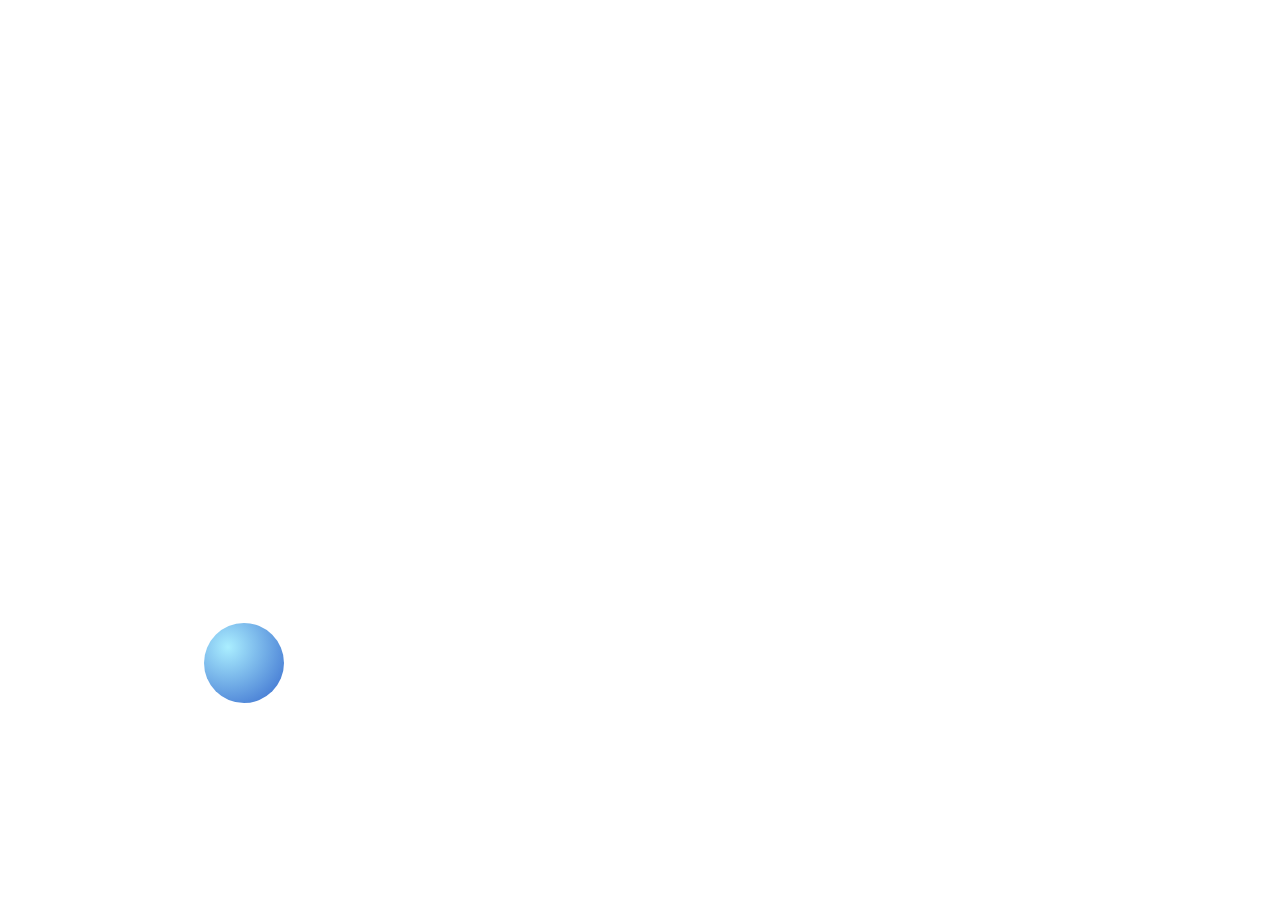
==== index.html @ 3804aa6a "Update index.html" ====
<!-- ✅ Полный index.html с поддержкой пузырей, заданий, фидбека, эффектов, и кастомизации -->
<html>
<head>
  <meta charset="UTF-8">
  <style>
    html, body {
      margin: 0;
      padding: 0;
      width: 100%;
      height: 100%;
      overflow: hidden;
      background: transparent;
    }
    .task-box, .feedback-box {
      position: absolute;
      top: 50%;
      left: 50%;
      transform: translate(-50%, -50%);
      padding: 20px;
      font-size: 32px;
      text-align: center;
      z-index: 999;
    }
    .glass {
      background: linear-gradient(to bottom, rgba(255,255,255,0.25), rgba(255,255,255,0.05));
      backdrop-filter: blur(6px);
      border: 1px solid rgba(255,255,255,0.3);
      box-shadow: inset 0 1px 2px rgba(255,255,255,0.5), 0 4px 8px rgba(0,0,0,0.2);
    }
    .border {
      border: 2px solid;
    }
    .neon {
      box-shadow: 0 0 6px currentColor, 0 0 12px currentColor, 0 0 20px currentColor;
    }
    .bubble {
      position: absolute;
      border-radius: 50%;
      pointer-events: auto;
      cursor: pointer;
      transition: transform 0.2s;
    }
    .sparkle {
      position: absolute;
      width: 6px;
      height: 6px;
      background: white;
      border-radius: 50%;
      opacity: 0.8;
      animation: sparkle 0.5s ease-out forwards;
    }
    @keyframes sparkle {
      0% { transform: scale(1); opacity: 1; }
      100% { transform: scale(2); opacity: 0; }
    }
  </style>
</head>
<body>
  <div id="task" class="task-box" style="display: none"></div>
  <div id="feedback" class="feedback-box" style="display: none"></div>

  <script>
    const urlParams = new URLSearchParams(window.location.search);

    const glassTask = urlParams.get("glassTask") === "true";
    const glassFeedback = urlParams.get("glassFeedback") === "true";
    const borderTask = urlParams.get("borderTask") === "true";
    const borderColorTask = urlParams.get("borderColorTask") || "#00ffff";
    const borderNeonTask = urlParams.get("borderNeonTask") === "true";
    const borderFeedback = urlParams.get("borderFeedback") === "true";
    const borderColorFeedback = urlParams.get("borderColorFeedback") || "#ff00ff";
    const borderNeonFeedback = urlParams.get("borderNeonFeedback") === "true";
    const borderRadius = urlParams.get("borderRadius") || "16";
    const noFeedbackText = urlParams.get("noFeedbackText") === "true";
    const bubbleImage = urlParams.get("bubbleImage");
    const feedbackImage = urlParams.get("feedbackImage");

    const tasks = (urlParams.get("tasks") || "Task 1\nTask 2\nTask 3").split("%0A");
    let currentTask = 0;

    const taskBox = document.getElementById("task");
    const feedbackBox = document.getElementById("feedback");

    if (glassTask) taskBox.classList.add("glass");
    if (glassFeedback) feedbackBox.classList.add("glass");

    if (borderTask) {
      taskBox.classList.add("border");
      taskBox.style.borderColor = borderColorTask;
      if (borderNeonTask) {
        taskBox.classList.add("neon");
        taskBox.style.color = borderColorTask;
      }
    }
    if (borderFeedback) {
      feedbackBox.classList.add("border");
      feedbackBox.style.borderColor = borderColorFeedback;
      if (borderNeonFeedback) {
        feedbackBox.classList.add("neon");
        feedbackBox.style.color = borderColorFeedback;
      }
    }
    taskBox.style.borderRadius = `${borderRadius}px`;
    feedbackBox.style.borderRadius = `${borderRadius}px`;

    function createSparkle(x, y) {
      const sparkle = document.createElement("div");
      sparkle.className = "sparkle";
      sparkle.style.left = `${x}px`;
      sparkle.style.top = `${y}px`;
      document.body.appendChild(sparkle);
      setTimeout(() => sparkle.remove(), 500);
    }

    function createBubble(x, y) {
      const bubble = document.createElement("div");
      bubble.className = "bubble";
      bubble.style.width = "80px";
      bubble.style.height = "80px";
      bubble.style.left = `${x}px`;
      bubble.style.top = `${y}px`;
      if (bubbleImage) {
        bubble.style.background = `url('${decodeURIComponent(bubbleImage)}') center/cover`;
      } else {
        bubble.style.background = "radial-gradient(circle at 30% 30%, #aef, #36c)";
      }

      bubble.addEventListener("click", (e) => {
        bubble.remove();
        for (let i = 0; i < 10; i++) {
          createSparkle(e.clientX + Math.random()*20 - 10, e.clientY + Math.random()*20 - 10);
        }
        showTask();
      });
      document.body.appendChild(bubble);
    }

    function showTask() {
      if (currentTask >= tasks.length) {
        showFeedback();
        return;
      }
      taskBox.innerText = decodeURIComponent(tasks[currentTask]);
      taskBox.style.display = "block";
      currentTask++;

      taskBox.onclick = () => {
        taskBox.style.display = "none";
        createBubble(Math.random() * window.innerWidth * 0.8 + 50, Math.random() * window.innerHeight * 0.8 + 50);
      };
    }

    function showFeedback() {
      if (!noFeedbackText) {
        feedbackBox.innerText = decodeURIComponent(urlParams.get("feedback") || "Well done!");
      }
      feedbackBox.style.display = "block";
      if (feedbackImage) {
        feedbackBox.style.background = `url('${decodeURIComponent(feedbackImage)}') center/contain no-repeat`;
      }
      feedbackBox.onclick = (e) => {
        for (let i = 0; i < 15; i++) {
          createSparkle(e.clientX + Math.random()*30 - 15, e.clientY + Math.random()*30 - 15);
        }
      };
    }

    for (let i = 0; i < tasks.length; i++) {
      createBubble(Math.random() * window.innerWidth * 0.8 + 50, Math.random() * window.innerHeight * 0.8 + 50);
    }
  </script>
</body>
</html>
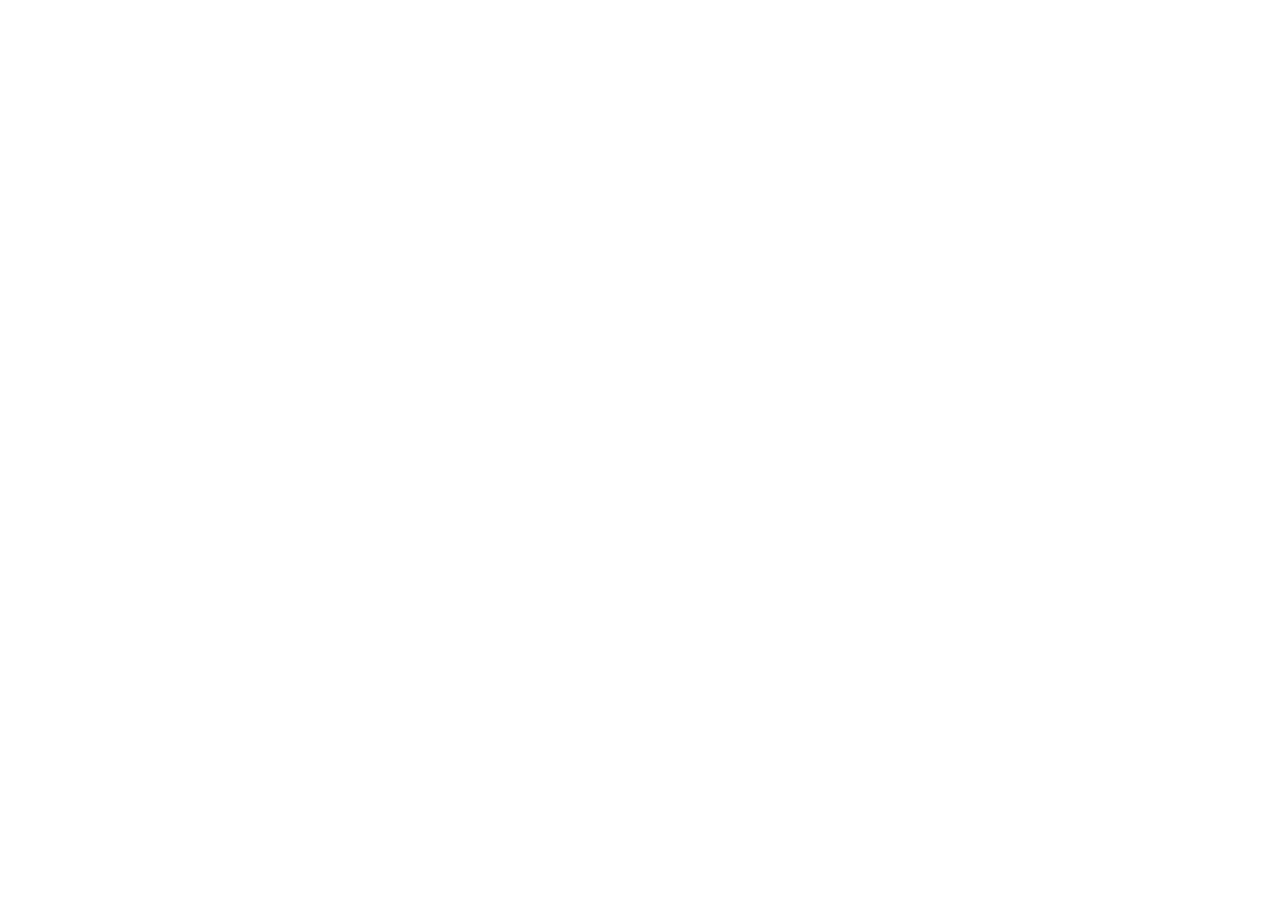
==== commit 9aac51b7: "Update index.html" ====
--- a/index.html
+++ b/index.html
@@ -1,4 +1,4 @@
-<!-- ✅ Полный index.html с поддержкой пузырей, заданий, фидбека, эффектов, и кастомизации -->
+<!-- ✅ Полный index.html с поддержкой новых параметров: рамка, неон, стекло, скругление -->
 <html>
 <head>
   <meta charset="UTF-8">
@@ -11,163 +11,106 @@
       overflow: hidden;
       background: transparent;
     }
-    .task-box, .feedback-box {
+    #taskBox, #feedbackBox {
       position: absolute;
       top: 50%;
       left: 50%;
       transform: translate(-50%, -50%);
+      max-width: 80%;
+      text-align: center;
       padding: 20px;
-      font-size: 32px;
-      text-align: center;
-      z-index: 999;
+      display: none;
+      z-index: 10;
     }
     .glass {
-      background: linear-gradient(to bottom, rgba(255,255,255,0.25), rgba(255,255,255,0.05));
-      backdrop-filter: blur(6px);
-      border: 1px solid rgba(255,255,255,0.3);
-      box-shadow: inset 0 1px 2px rgba(255,255,255,0.5), 0 4px 8px rgba(0,0,0,0.2);
-    }
-    .border {
-      border: 2px solid;
-    }
-    .neon {
-      box-shadow: 0 0 6px currentColor, 0 0 12px currentColor, 0 0 20px currentColor;
-    }
-    .bubble {
-      position: absolute;
-      border-radius: 50%;
-      pointer-events: auto;
-      cursor: pointer;
-      transition: transform 0.2s;
-    }
-    .sparkle {
-      position: absolute;
-      width: 6px;
-      height: 6px;
-      background: white;
-      border-radius: 50%;
-      opacity: 0.8;
-      animation: sparkle 0.5s ease-out forwards;
-    }
-    @keyframes sparkle {
-      0% { transform: scale(1); opacity: 1; }
-      100% { transform: scale(2); opacity: 0; }
+      background: rgba(255, 255, 255, 0.1);
+      backdrop-filter: blur(10px);
     }
   </style>
 </head>
 <body>
-  <div id="task" class="task-box" style="display: none"></div>
-  <div id="feedback" class="feedback-box" style="display: none"></div>
+  <div id="taskBox"></div>
+  <div id="feedbackBox"></div>
 
   <script>
     const urlParams = new URLSearchParams(window.location.search);
 
+    const tasks = (urlParams.get("tasks") || "").split("\n");
+    const feedbackText = urlParams.get("feedback") || "Good job!";
+    const feedbackImage = urlParams.get("feedbackImage") || "";
+    const noFeedbackText = urlParams.get("noFeedbackText") === "true";
+
+    const taskBox = document.getElementById("taskBox");
+    const feedbackBox = document.getElementById("feedbackBox");
+
+    const taskFont = urlParams.get("taskFont") || "sans-serif";
+    const taskFontSize = urlParams.get("taskFontSize") || 36;
+    const taskTextColor = urlParams.get("taskTextColor") || "#fff";
     const glassTask = urlParams.get("glassTask") === "true";
-    const glassFeedback = urlParams.get("glassFeedback") === "true";
     const borderTask = urlParams.get("borderTask") === "true";
     const borderColorTask = urlParams.get("borderColorTask") || "#00ffff";
     const borderNeonTask = urlParams.get("borderNeonTask") === "true";
+    const neonColorTask = urlParams.get("neonColorTask") || "#00ffff";
+
+    const feedbackFont = urlParams.get("feedbackFont") || "sans-serif";
+    const feedbackFontSize = urlParams.get("feedbackFontSize") || 36;
+    const feedbackTextColor = urlParams.get("feedbackTextColor") || "#fff";
+    const glassFeedback = urlParams.get("glassFeedback") === "true";
     const borderFeedback = urlParams.get("borderFeedback") === "true";
     const borderColorFeedback = urlParams.get("borderColorFeedback") || "#ff00ff";
     const borderNeonFeedback = urlParams.get("borderNeonFeedback") === "true";
-    const borderRadius = urlParams.get("borderRadius") || "16";
-    const noFeedbackText = urlParams.get("noFeedbackText") === "true";
-    const bubbleImage = urlParams.get("bubbleImage");
-    const feedbackImage = urlParams.get("feedbackImage");
+    const neonColorFeedback = urlParams.get("neonColorFeedback") || "#ff00ff";
 
-    const tasks = (urlParams.get("tasks") || "Task 1\nTask 2\nTask 3").split("%0A");
-    let currentTask = 0;
+    const borderRadius = urlParams.get("borderRadius") || 16;
 
-    const taskBox = document.getElementById("task");
-    const feedbackBox = document.getElementById("feedback");
-
-    if (glassTask) taskBox.classList.add("glass");
-    if (glassFeedback) feedbackBox.classList.add("glass");
-
-    if (borderTask) {
-      taskBox.classList.add("border");
-      taskBox.style.borderColor = borderColorTask;
-      if (borderNeonTask) {
-        taskBox.classList.add("neon");
-        taskBox.style.color = borderColorTask;
+    function applyStyles(box, font, fontSize, textColor, glass, border, borderColor, neon, neonColor) {
+      box.style.fontFamily = font;
+      box.style.fontSize = fontSize + "px";
+      box.style.color = textColor;
+      box.style.borderRadius = borderRadius + "px";
+      if (glass) box.classList.add("glass");
+      if (border) box.style.border = `2px solid ${borderColor}`;
+      if (neon) {
+        box.style.boxShadow = `0 0 12px ${neonColor}, 0 0 20px ${neonColor}`;
       }
     }
-    if (borderFeedback) {
-      feedbackBox.classList.add("border");
-      feedbackBox.style.borderColor = borderColorFeedback;
-      if (borderNeonFeedback) {
-        feedbackBox.classList.add("neon");
-        feedbackBox.style.color = borderColorFeedback;
-      }
-    }
-    taskBox.style.borderRadius = `${borderRadius}px`;
-    feedbackBox.style.borderRadius = `${borderRadius}px`;
 
-    function createSparkle(x, y) {
-      const sparkle = document.createElement("div");
-      sparkle.className = "sparkle";
-      sparkle.style.left = `${x}px`;
-      sparkle.style.top = `${y}px`;
-      document.body.appendChild(sparkle);
-      setTimeout(() => sparkle.remove(), 500);
-    }
-
-    function createBubble(x, y) {
-      const bubble = document.createElement("div");
-      bubble.className = "bubble";
-      bubble.style.width = "80px";
-      bubble.style.height = "80px";
-      bubble.style.left = `${x}px`;
-      bubble.style.top = `${y}px`;
-      if (bubbleImage) {
-        bubble.style.background = `url('${decodeURIComponent(bubbleImage)}') center/cover`;
-      } else {
-        bubble.style.background = "radial-gradient(circle at 30% 30%, #aef, #36c)";
-      }
-
-      bubble.addEventListener("click", (e) => {
-        bubble.remove();
-        for (let i = 0; i < 10; i++) {
-          createSparkle(e.clientX + Math.random()*20 - 10, e.clientY + Math.random()*20 - 10);
-        }
-        showTask();
-      });
-      document.body.appendChild(bubble);
-    }
-
+    // Показ задания
+    let currentTask = 0;
     function showTask() {
       if (currentTask >= tasks.length) {
         showFeedback();
         return;
       }
-      taskBox.innerText = decodeURIComponent(tasks[currentTask]);
+      taskBox.innerHTML = tasks[currentTask];
       taskBox.style.display = "block";
+      feedbackBox.style.display = "none";
       currentTask++;
-
-      taskBox.onclick = () => {
-        taskBox.style.display = "none";
-        createBubble(Math.random() * window.innerWidth * 0.8 + 50, Math.random() * window.innerHeight * 0.8 + 50);
-      };
     }
 
+    // Показ фидбека
     function showFeedback() {
+      taskBox.style.display = "none";
+      feedbackBox.innerHTML = "";
       if (!noFeedbackText) {
-        feedbackBox.innerText = decodeURIComponent(urlParams.get("feedback") || "Well done!");
+        const text = document.createElement("div");
+        text.textContent = feedbackText;
+        feedbackBox.appendChild(text);
+      }
+      if (feedbackImage) {
+        const img = document.createElement("img");
+        img.src = feedbackImage;
+        img.style.maxWidth = "100%";
+        feedbackBox.appendChild(img);
       }
       feedbackBox.style.display = "block";
-      if (feedbackImage) {
-        feedbackBox.style.background = `url('${decodeURIComponent(feedbackImage)}') center/contain no-repeat`;
-      }
-      feedbackBox.onclick = (e) => {
-        for (let i = 0; i < 15; i++) {
-          createSparkle(e.clientX + Math.random()*30 - 15, e.clientY + Math.random()*30 - 15);
-        }
-      };
     }
 
-    for (let i = 0; i < tasks.length; i++) {
-      createBubble(Math.random() * window.innerWidth * 0.8 + 50, Math.random() * window.innerHeight * 0.8 + 50);
-    }
+    applyStyles(taskBox, taskFont, taskFontSize, taskTextColor, glassTask, borderTask, borderColorTask, borderNeonTask, neonColorTask);
+    applyStyles(feedbackBox, feedbackFont, feedbackFontSize, feedbackTextColor, glassFeedback, borderFeedback, borderColorFeedback, borderNeonFeedback, neonColorFeedback);
+
+    taskBox.onclick = () => showTask();
+    showTask();
   </script>
 </body>
 </html>
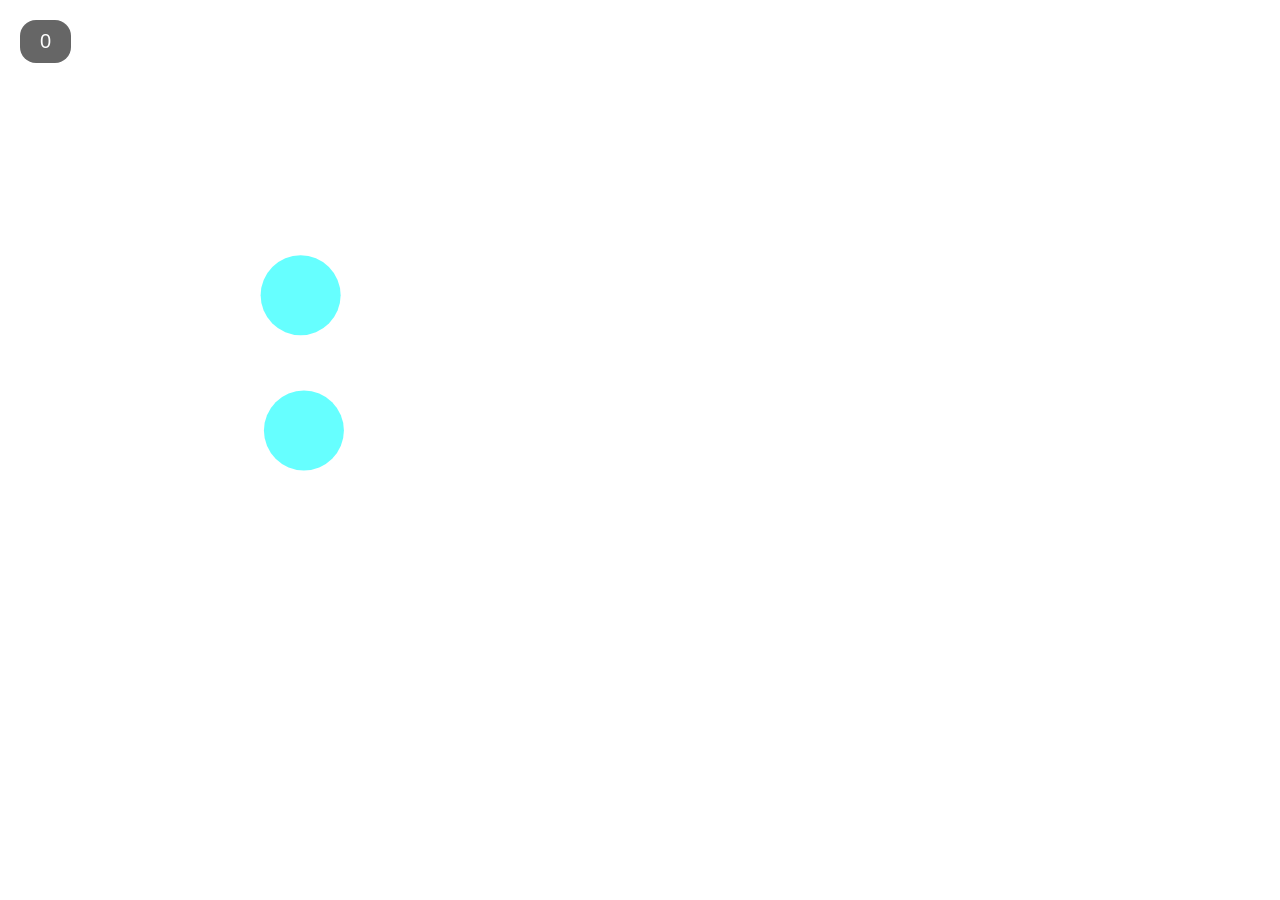
==== commit fb601b2b: "Update index.html" ====
--- a/index.html
+++ b/index.html
@@ -1,116 +1,185 @@
-<!-- ✅ Полный index.html с поддержкой новых параметров: рамка, неон, стекло, скругление -->
-<html>
+<!DOCTYPE html>
+<html lang="en">
 <head>
-  <meta charset="UTF-8">
+  <meta charset="UTF-8" />
+  <title>Пузырики 2.0</title>
   <style>
     html, body {
       margin: 0;
       padding: 0;
       width: 100%;
       height: 100%;
+      background: transparent;
       overflow: hidden;
-      background: transparent;
     }
-    #taskBox, #feedbackBox {
+    canvas {
+      position: absolute;
+      top: 0;
+      left: 0;
+      pointer-events: none;
+    }
+    .task, .feedback {
       position: absolute;
       top: 50%;
       left: 50%;
       transform: translate(-50%, -50%);
-      max-width: 80%;
       text-align: center;
       padding: 20px;
-      display: none;
       z-index: 10;
     }
-    .glass {
-      background: rgba(255, 255, 255, 0.1);
-      backdrop-filter: blur(10px);
+    .hidden {
+      display: none;
+    }
+    .counter {
+      position: absolute;
+      top: 20px;
+      left: 20px;
+      background: rgba(0,0,0,0.6);
+      color: white;
+      font-size: 20px;
+      padding: 10px 20px;
+      border-radius: 16px;
+      font-family: sans-serif;
+      z-index: 9;
     }
   </style>
 </head>
 <body>
-  <div id="taskBox"></div>
-  <div id="feedbackBox"></div>
+  <div class="counter" id="counter">0</div>
+  <div class="task hidden" id="task"></div>
+  <div class="feedback hidden" id="feedback"></div>
+  <canvas id="canvas"></canvas>
 
   <script>
-    const urlParams = new URLSearchParams(window.location.search);
+    const params = new URLSearchParams(window.location.search);
+    const tasks = (params.get("tasks") || "Task 1\nTask 2").split(/\n|%0A/).filter(Boolean);
+    const bubbleImage = params.get("bubbleImage") || "";
+    const feedbackText = params.get("feedback") || "Well done!";
+    const feedbackImage = params.get("feedbackImage") || "";
+    const noFeedbackText = params.has("noFeedbackText");
 
-    const tasks = (urlParams.get("tasks") || "").split("\n");
-    const feedbackText = urlParams.get("feedback") || "Good job!";
-    const feedbackImage = urlParams.get("feedbackImage") || "";
-    const noFeedbackText = urlParams.get("noFeedbackText") === "true";
+    const popSound = new Audio(params.get("popSound") || "https://nikashum93.github.io/pusyriki2.0/assets/pop.mp3");
+    const openSound = new Audio(params.get("openSound") || "https://nikashum93.github.io/pusyriki2.0/open.mp3");
 
-    const taskBox = document.getElementById("taskBox");
-    const feedbackBox = document.getElementById("feedbackBox");
+    const canvas = document.getElementById("canvas");
+    const ctx = canvas.getContext("2d");
+    canvas.width = window.innerWidth;
+    canvas.height = window.innerHeight;
 
-    const taskFont = urlParams.get("taskFont") || "sans-serif";
-    const taskFontSize = urlParams.get("taskFontSize") || 36;
-    const taskTextColor = urlParams.get("taskTextColor") || "#fff";
-    const glassTask = urlParams.get("glassTask") === "true";
-    const borderTask = urlParams.get("borderTask") === "true";
-    const borderColorTask = urlParams.get("borderColorTask") || "#00ffff";
-    const borderNeonTask = urlParams.get("borderNeonTask") === "true";
-    const neonColorTask = urlParams.get("neonColorTask") || "#00ffff";
+    const taskBox = document.getElementById("task");
+    const feedbackBox = document.getElementById("feedback");
+    const counter = document.getElementById("counter");
 
-    const feedbackFont = urlParams.get("feedbackFont") || "sans-serif";
-    const feedbackFontSize = urlParams.get("feedbackFontSize") || 36;
-    const feedbackTextColor = urlParams.get("feedbackTextColor") || "#fff";
-    const glassFeedback = urlParams.get("glassFeedback") === "true";
-    const borderFeedback = urlParams.get("borderFeedback") === "true";
-    const borderColorFeedback = urlParams.get("borderColorFeedback") || "#ff00ff";
-    const borderNeonFeedback = urlParams.get("borderNeonFeedback") === "true";
-    const neonColorFeedback = urlParams.get("neonColorFeedback") || "#ff00ff";
+    let bubbles = [];
+    let popped = 0;
 
-    const borderRadius = urlParams.get("borderRadius") || 16;
+    function random(min, max) {
+      return Math.random() * (max - min) + min;
+    }
 
-    function applyStyles(box, font, fontSize, textColor, glass, border, borderColor, neon, neonColor) {
-      box.style.fontFamily = font;
-      box.style.fontSize = fontSize + "px";
-      box.style.color = textColor;
-      box.style.borderRadius = borderRadius + "px";
-      if (glass) box.classList.add("glass");
-      if (border) box.style.border = `2px solid ${borderColor}`;
-      if (neon) {
-        box.style.boxShadow = `0 0 12px ${neonColor}, 0 0 20px ${neonColor}`;
+    class Bubble {
+      constructor(x, y) {
+        this.x = x;
+        this.y = y;
+        this.radius = 40;
+        this.speedX = random(-0.5, 0.5);
+        this.speedY = random(-0.5, 0.5);
+        this.opacity = 0.6;
+        this.task = tasks[bubbles.length];
+        this.clicked = false;
+      }
+      move() {
+        this.x += this.speedX;
+        this.y += this.speedY;
+
+        const distX = this.x - mouse.x;
+        const distY = this.y - mouse.y;
+        const dist = Math.sqrt(distX * distX + distY * distY);
+        if (dist < 100) {
+          this.x += distX * 0.01;
+          this.y += distY * 0.01;
+        }
+
+        // Отскок от стен
+        if (this.x < this.radius || this.x > canvas.width - this.radius) this.speedX *= -1;
+        if (this.y < this.radius || this.y > canvas.height - this.radius) this.speedY *= -1;
+      }
+      draw() {
+        ctx.beginPath();
+        ctx.globalAlpha = this.opacity;
+        if (bubbleImage) {
+          const img = new Image();
+          img.src = bubbleImage;
+          ctx.drawImage(img, this.x - this.radius, this.y - this.radius, this.radius * 2, this.radius * 2);
+        } else {
+          ctx.fillStyle = "#00ffff";
+          ctx.arc(this.x, this.y, this.radius, 0, Math.PI * 2);
+          ctx.fill();
+        }
+        ctx.globalAlpha = 1;
+      }
+      isClicked(mx, my) {
+        return Math.hypot(this.x - mx, this.y - my) < this.radius;
       }
     }
 
-    // Показ задания
-    let currentTask = 0;
-    function showTask() {
-      if (currentTask >= tasks.length) {
-        showFeedback();
-        return;
+    const mouse = { x: -9999, y: -9999 };
+    window.addEventListener("mousemove", (e) => {
+      mouse.x = e.clientX;
+      mouse.y = e.clientY;
+    });
+
+    function spawnBubbles() {
+      for (let i = 0; i < tasks.length; i++) {
+        const x = random(100, canvas.width - 100);
+        const y = random(100, canvas.height - 100);
+        bubbles.push(new Bubble(x, y));
       }
-      taskBox.innerHTML = tasks[currentTask];
-      taskBox.style.display = "block";
-      feedbackBox.style.display = "none";
-      currentTask++;
     }
 
-    // Показ фидбека
+    function draw() {
+      ctx.clearRect(0, 0, canvas.width, canvas.height);
+      bubbles.forEach(b => {
+        b.move();
+        b.draw();
+      });
+      requestAnimationFrame(draw);
+    }
+
+    canvas.addEventListener("click", (e) => {
+      const rect = canvas.getBoundingClientRect();
+      const mx = e.clientX - rect.left;
+      const my = e.clientY - rect.top;
+      for (let i = 0; i < bubbles.length; i++) {
+        const b = bubbles[i];
+        if (!b.clicked && b.isClicked(mx, my)) {
+          b.clicked = true;
+          popSound.play();
+          taskBox.textContent = b.task;
+          taskBox.classList.remove("hidden");
+          setTimeout(() => taskBox.classList.add("hidden"), 2000);
+          popped++;
+          counter.textContent = popped;
+          if (popped === bubbles.length) showFeedback();
+          return;
+        }
+      }
+    });
+
     function showFeedback() {
-      taskBox.style.display = "none";
-      feedbackBox.innerHTML = "";
-      if (!noFeedbackText) {
-        const text = document.createElement("div");
-        text.textContent = feedbackText;
-        feedbackBox.appendChild(text);
-      }
+      if (!noFeedbackText) feedbackBox.textContent = feedbackText;
       if (feedbackImage) {
         const img = document.createElement("img");
         img.src = feedbackImage;
-        img.style.maxWidth = "100%";
+        img.style.maxWidth = "200px";
         feedbackBox.appendChild(img);
       }
-      feedbackBox.style.display = "block";
+      feedbackBox.classList.remove("hidden");
+      openSound.play();
     }
 
-    applyStyles(taskBox, taskFont, taskFontSize, taskTextColor, glassTask, borderTask, borderColorTask, borderNeonTask, neonColorTask);
-    applyStyles(feedbackBox, feedbackFont, feedbackFontSize, feedbackTextColor, glassFeedback, borderFeedback, borderColorFeedback, borderNeonFeedback, neonColorFeedback);
-
-    taskBox.onclick = () => showTask();
-    showTask();
+    spawnBubbles();
+    draw();
   </script>
 </body>
 </html>
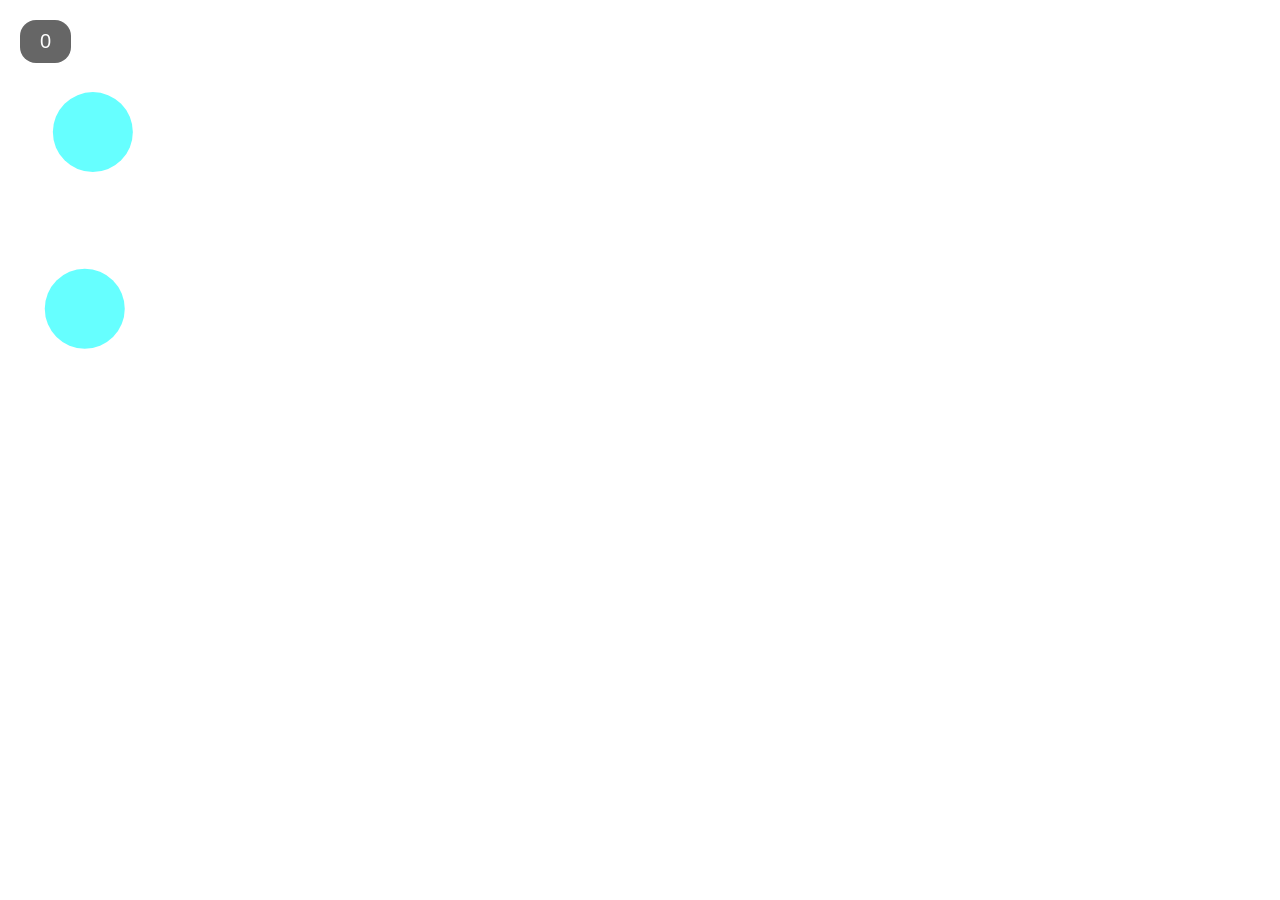
==== commit 7cba5b8b: "Update index.html" ====
--- a/index.html
+++ b/index.html
@@ -26,6 +26,7 @@
       text-align: center;
       padding: 20px;
       z-index: 10;
+      border: 2px solid;
     }
     .hidden {
       display: none;
@@ -58,6 +59,20 @@
     const feedbackImage = params.get("feedbackImage") || "";
     const noFeedbackText = params.has("noFeedbackText");
 
+    const taskBgColor = decodeURIComponent(params.get("taskBgColor") || "#007fff");
+    const taskTextColor = decodeURIComponent(params.get("taskTextColor") || "#ffffff");
+    const taskBorderRadius = params.get("taskRadius") || "20px";
+    const taskBorderColor = decodeURIComponent(params.get("taskBorderColor") || "#00ffff");
+    const taskNeon = params.get("taskNeon") === "true";
+    const taskFontSize = params.get("fontSize") || "36px";
+
+    const feedbackBgColor = decodeURIComponent(params.get("feedbackColor") || "#007fff");
+    const feedbackTextColor = decodeURIComponent(params.get("feedbackTextColor") || "#ffffff");
+    const feedbackFontSize = params.get("feedbackFontSize") || "36px";
+    const feedbackRadius = params.get("feedbackRadius") || "20px";
+    const feedbackBorderColor = decodeURIComponent(params.get("feedbackBorderColor") || "#00ffff");
+    const feedbackNeon = params.get("feedbackNeon") === "true";
+
     const popSound = new Audio(params.get("popSound") || "https://nikashum93.github.io/pusyriki2.0/assets/pop.mp3");
     const openSound = new Audio(params.get("openSound") || "https://nikashum93.github.io/pusyriki2.0/open.mp3");
 
@@ -69,6 +84,22 @@
     const taskBox = document.getElementById("task");
     const feedbackBox = document.getElementById("feedback");
     const counter = document.getElementById("counter");
+
+    taskBox.style.background = taskBgColor;
+    taskBox.style.color = taskTextColor;
+    taskBox.style.borderRadius = taskBorderRadius;
+    taskBox.style.borderColor = taskBorderColor;
+    taskBox.style.fontSize = taskFontSize;
+    taskBox.style.borderStyle = "solid";
+    if (taskNeon) taskBox.style.boxShadow = `0 0 15px ${taskBorderColor}`;
+
+    feedbackBox.style.background = feedbackBgColor;
+    feedbackBox.style.color = feedbackTextColor;
+    feedbackBox.style.borderRadius = feedbackRadius;
+    feedbackBox.style.borderColor = feedbackBorderColor;
+    feedbackBox.style.fontSize = feedbackFontSize;
+    feedbackBox.style.borderStyle = "solid";
+    if (feedbackNeon) feedbackBox.style.boxShadow = `0 0 15px ${feedbackBorderColor}`;
 
     let bubbles = [];
     let popped = 0;
@@ -100,7 +131,6 @@
           this.y += distY * 0.01;
         }
 
-        // Отскок от стен
         if (this.x < this.radius || this.x > canvas.width - this.radius) this.speedX *= -1;
         if (this.y < this.radius || this.y > canvas.height - this.radius) this.speedY *= -1;
       }
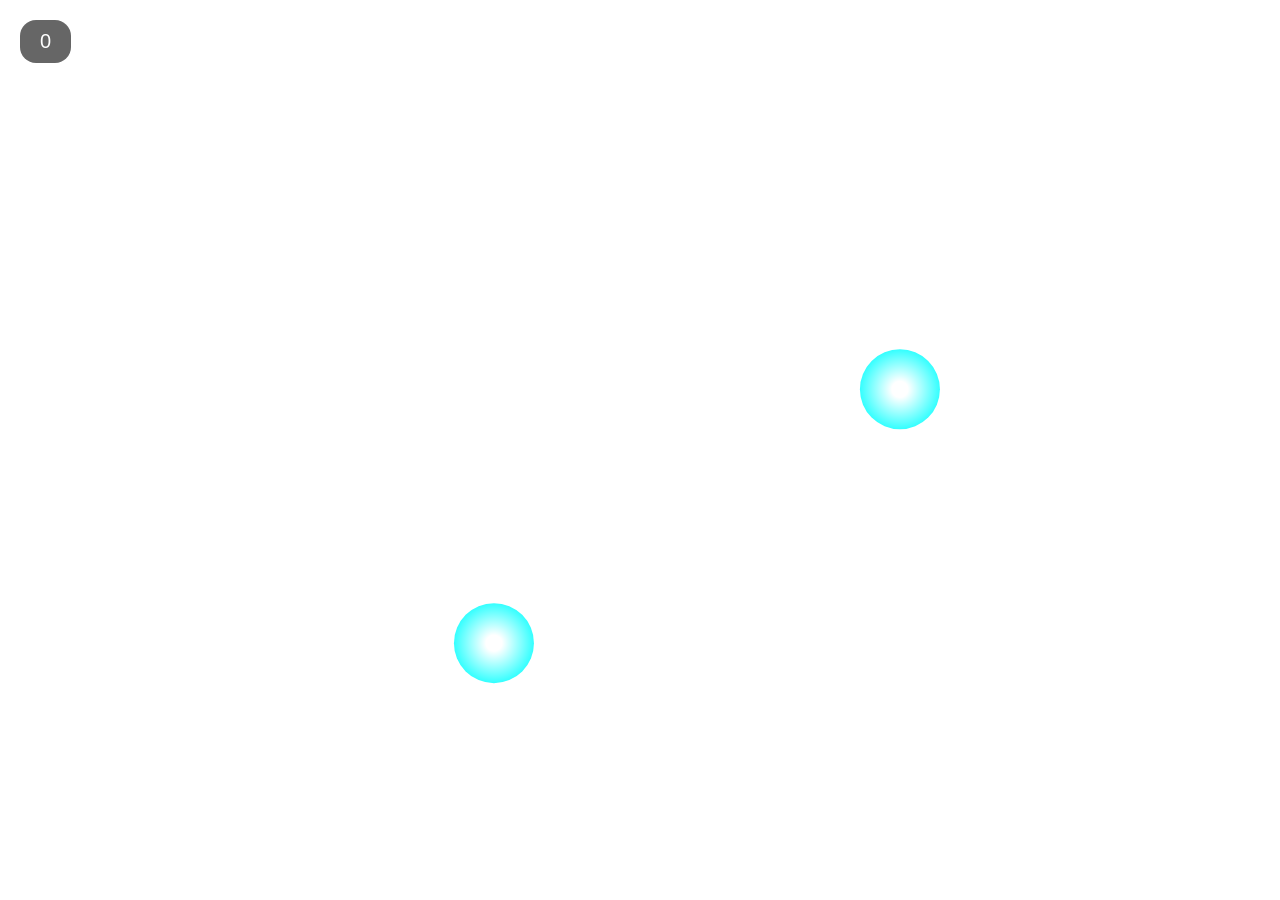
==== commit 002dcaf1: "Update index.html" ====
--- a/index.html
+++ b/index.html
@@ -43,6 +43,18 @@
       font-family: sans-serif;
       z-index: 9;
     }
+    .sparkle {
+      position: absolute;
+      width: 6px;
+      height: 6px;
+      border-radius: 50%;
+      pointer-events: none;
+      animation: sparkle-animation 0.6s ease-out forwards;
+    }
+    @keyframes sparkle-animation {
+      0% { transform: scale(1); opacity: 1; }
+      100% { transform: scale(0.3) translateY(-30px); opacity: 0; }
+    }
   </style>
 </head>
 <body>
@@ -55,6 +67,7 @@
     const params = new URLSearchParams(window.location.search);
     const tasks = (params.get("tasks") || "Task 1\nTask 2").split(/\n|%0A/).filter(Boolean);
     const bubbleImage = params.get("bubbleImage") || "";
+    const bubbleColor = params.get("bubbleColor") || "#00ffff";
     const feedbackText = params.get("feedback") || "Well done!";
     const feedbackImage = params.get("feedbackImage") || "";
     const noFeedbackText = params.has("noFeedbackText");
@@ -73,7 +86,7 @@
     const feedbackBorderColor = decodeURIComponent(params.get("feedbackBorderColor") || "#00ffff");
     const feedbackNeon = params.get("feedbackNeon") === "true";
 
-    const popSound = new Audio(params.get("popSound") || "https://nikashum93.github.io/pusyriki2.0/assets/pop.mp3");
+    const popSound = new Audio(params.get("popSound") || "https://nikashum93.github.io/pusyriki2.0/pop.mp3");
     const openSound = new Audio(params.get("openSound") || "https://nikashum93.github.io/pusyriki2.0/open.mp3");
 
     const canvas = document.getElementById("canvas");
@@ -113,9 +126,9 @@
         this.x = x;
         this.y = y;
         this.radius = 40;
-        this.speedX = random(-0.5, 0.5);
-        this.speedY = random(-0.5, 0.5);
-        this.opacity = 0.6;
+        this.speedX = random(-1.5, 1.5);
+        this.speedY = random(-1.5, 1.5);
+        this.opacity = 0.8;
         this.task = tasks[bubbles.length];
         this.clicked = false;
       }
@@ -126,9 +139,9 @@
         const distX = this.x - mouse.x;
         const distY = this.y - mouse.y;
         const dist = Math.sqrt(distX * distX + distY * distY);
-        if (dist < 100) {
-          this.x += distX * 0.01;
-          this.y += distY * 0.01;
+        if (dist < 120) {
+          this.x += distX * 0.02;
+          this.y += distY * 0.02;
         }
 
         if (this.x < this.radius || this.x > canvas.width - this.radius) this.speedX *= -1;
@@ -142,7 +155,10 @@
           img.src = bubbleImage;
           ctx.drawImage(img, this.x - this.radius, this.y - this.radius, this.radius * 2, this.radius * 2);
         } else {
-          ctx.fillStyle = "#00ffff";
+          const gradient = ctx.createRadialGradient(this.x, this.y, this.radius * 0.2, this.x, this.y, this.radius);
+          gradient.addColorStop(0, "white");
+          gradient.addColorStop(1, bubbleColor);
+          ctx.fillStyle = gradient;
           ctx.arc(this.x, this.y, this.radius, 0, Math.PI * 2);
           ctx.fill();
         }
@@ -174,6 +190,18 @@
         b.draw();
       });
       requestAnimationFrame(draw);
+    }
+
+    function createSparkles(x, y) {
+      for (let i = 0; i < 10; i++) {
+        const sparkle = document.createElement("div");
+        sparkle.className = "sparkle";
+        sparkle.style.left = `${x + random(-20, 20)}px`;
+        sparkle.style.top = `${y + random(-20, 20)}px`;
+        sparkle.style.background = `hsl(${Math.random() * 360}, 100%, 70%)`;
+        document.body.appendChild(sparkle);
+        setTimeout(() => sparkle.remove(), 600);
+      }
     }
 
     canvas.addEventListener("click", (e) => {
@@ -185,6 +213,7 @@
         if (!b.clicked && b.isClicked(mx, my)) {
           b.clicked = true;
           popSound.play();
+          createSparkles(b.x, b.y);
           taskBox.textContent = b.task;
           taskBox.classList.remove("hidden");
           setTimeout(() => taskBox.classList.add("hidden"), 2000);
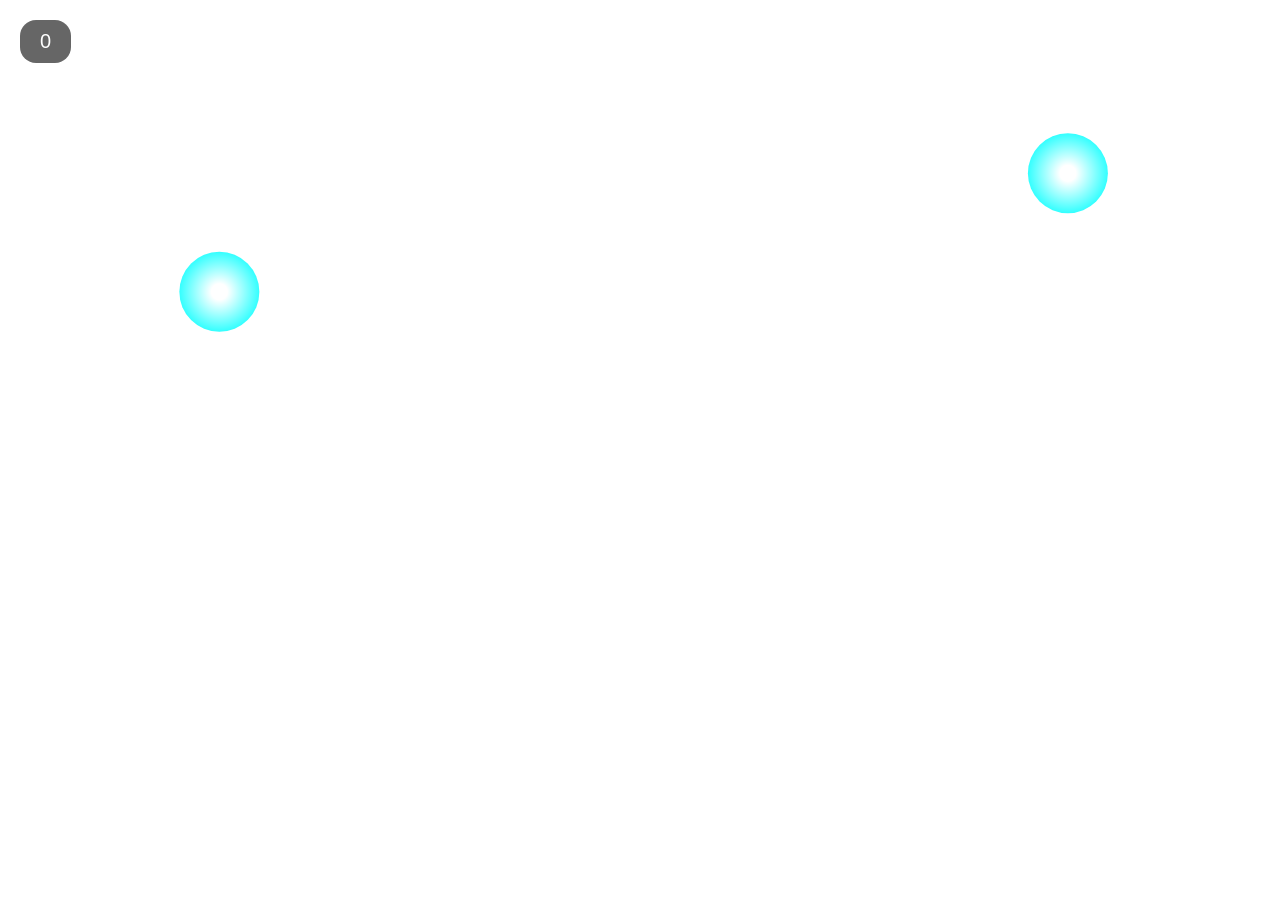
==== commit 1a2138c1: "Update index.html" ====
--- a/index.html
+++ b/index.html
@@ -88,6 +88,11 @@
 
     const popSound = new Audio(params.get("popSound") || "https://nikashum93.github.io/pusyriki2.0/pop.mp3");
     const openSound = new Audio(params.get("openSound") || "https://nikashum93.github.io/pusyriki2.0/open.mp3");
+
+    document.body.addEventListener('click', () => {
+      popSound.load();
+      openSound.load();
+    }, { once: true });
 
     const canvas = document.getElementById("canvas");
     const ctx = canvas.getContext("2d");
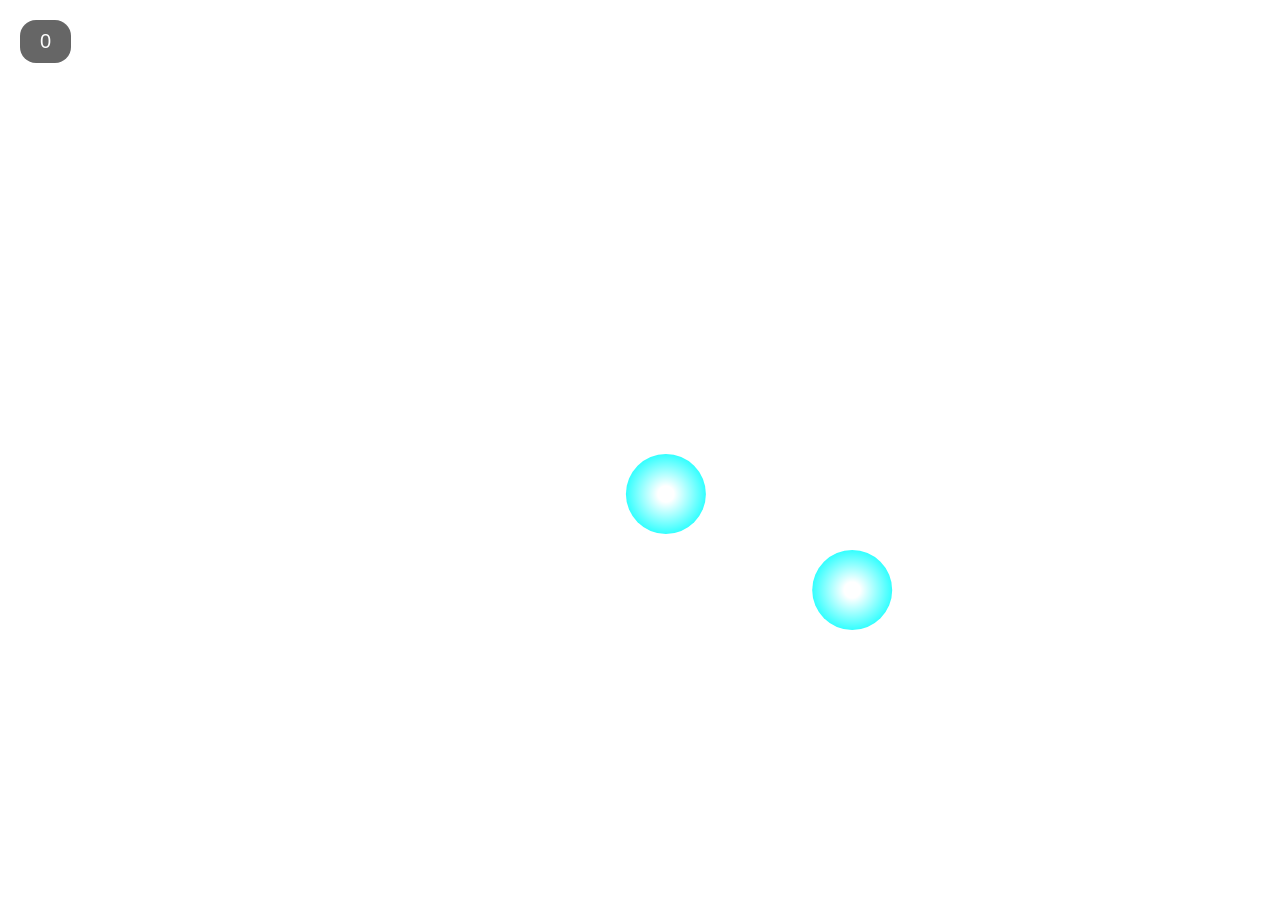
==== commit 4b0f2bec: "Update index.html" ====
--- a/index.html
+++ b/index.html
@@ -119,6 +119,12 @@
     feedbackBox.style.borderStyle = "solid";
     if (feedbackNeon) feedbackBox.style.boxShadow = `0 0 15px ${feedbackBorderColor}`;
 
+    let bubbleImg = null;
+    if (bubbleImage) {
+      bubbleImg = new Image();
+      bubbleImg.src = bubbleImage;
+    }
+
     let bubbles = [];
     let popped = 0;
 
@@ -155,10 +161,8 @@
       draw() {
         ctx.beginPath();
         ctx.globalAlpha = this.opacity;
-        if (bubbleImage) {
-          const img = new Image();
-          img.src = bubbleImage;
-          ctx.drawImage(img, this.x - this.radius, this.y - this.radius, this.radius * 2, this.radius * 2);
+        if (bubbleImg && bubbleImg.complete) {
+          ctx.drawImage(bubbleImg, this.x - this.radius, this.y - this.radius, this.radius * 2, this.radius * 2);
         } else {
           const gradient = ctx.createRadialGradient(this.x, this.y, this.radius * 0.2, this.x, this.y, this.radius);
           gradient.addColorStop(0, "white");
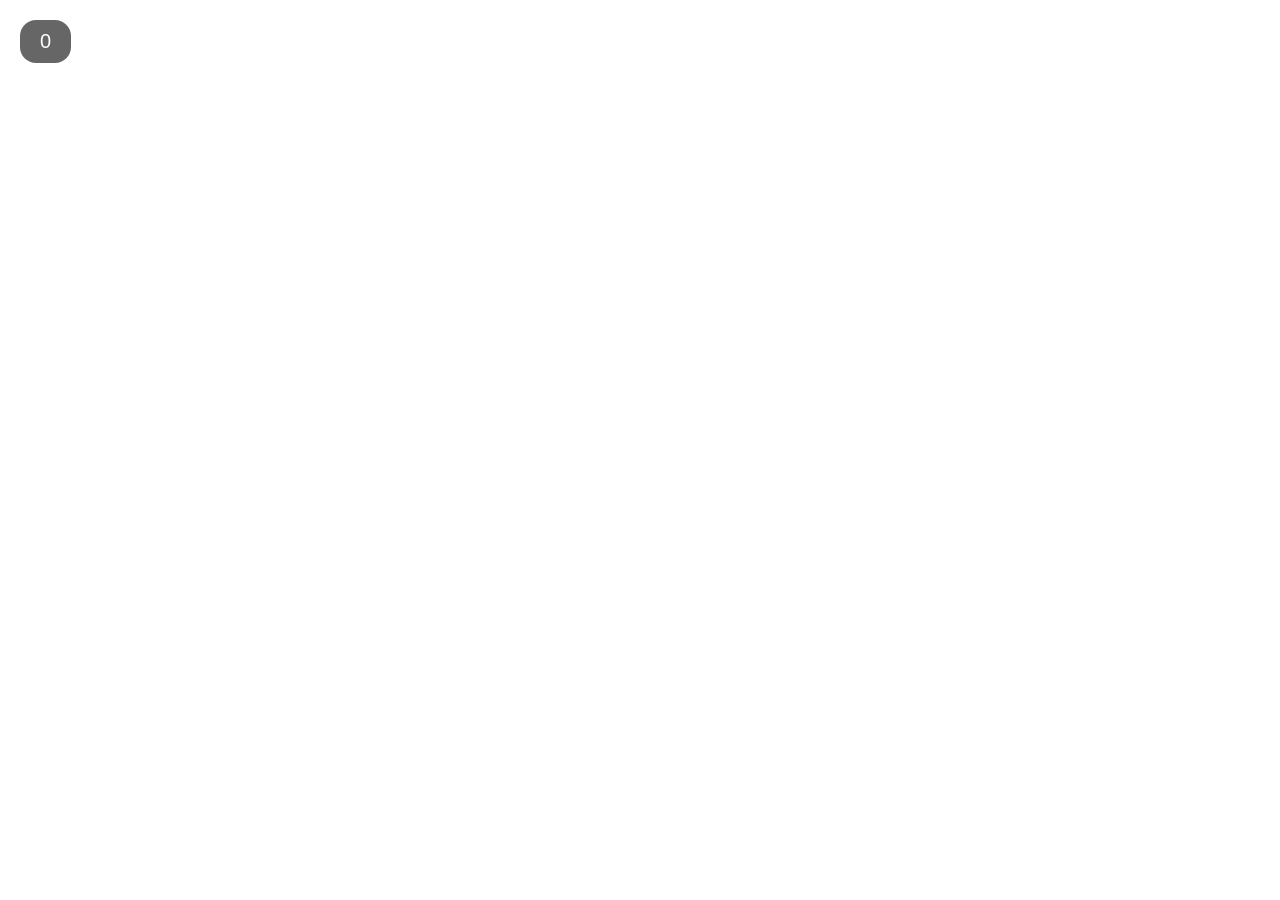
==== commit b004a92c: "Update index.html" ====
--- a/index.html
+++ b/index.html
@@ -123,6 +123,13 @@
     if (bubbleImage) {
       bubbleImg = new Image();
       bubbleImg.src = bubbleImage;
+      bubbleImg.onload = () => {
+        spawnBubbles();
+        draw();
+      }
+    } else {
+      spawnBubbles();
+      draw();
     }
 
     let bubbles = [];
@@ -169,7 +176,10 @@
           gradient.addColorStop(1, bubbleColor);
           ctx.fillStyle = gradient;
           ctx.arc(this.x, this.y, this.radius, 0, Math.PI * 2);
+          ctx.shadowColor = bubbleColor;
+          ctx.shadowBlur = 15;
           ctx.fill();
+          ctx.shadowBlur = 0;
         }
         ctx.globalAlpha = 1;
       }
@@ -245,9 +255,6 @@
       feedbackBox.classList.remove("hidden");
       openSound.play();
     }
-
-    spawnBubbles();
-    draw();
   </script>
 </body>
 </html>
